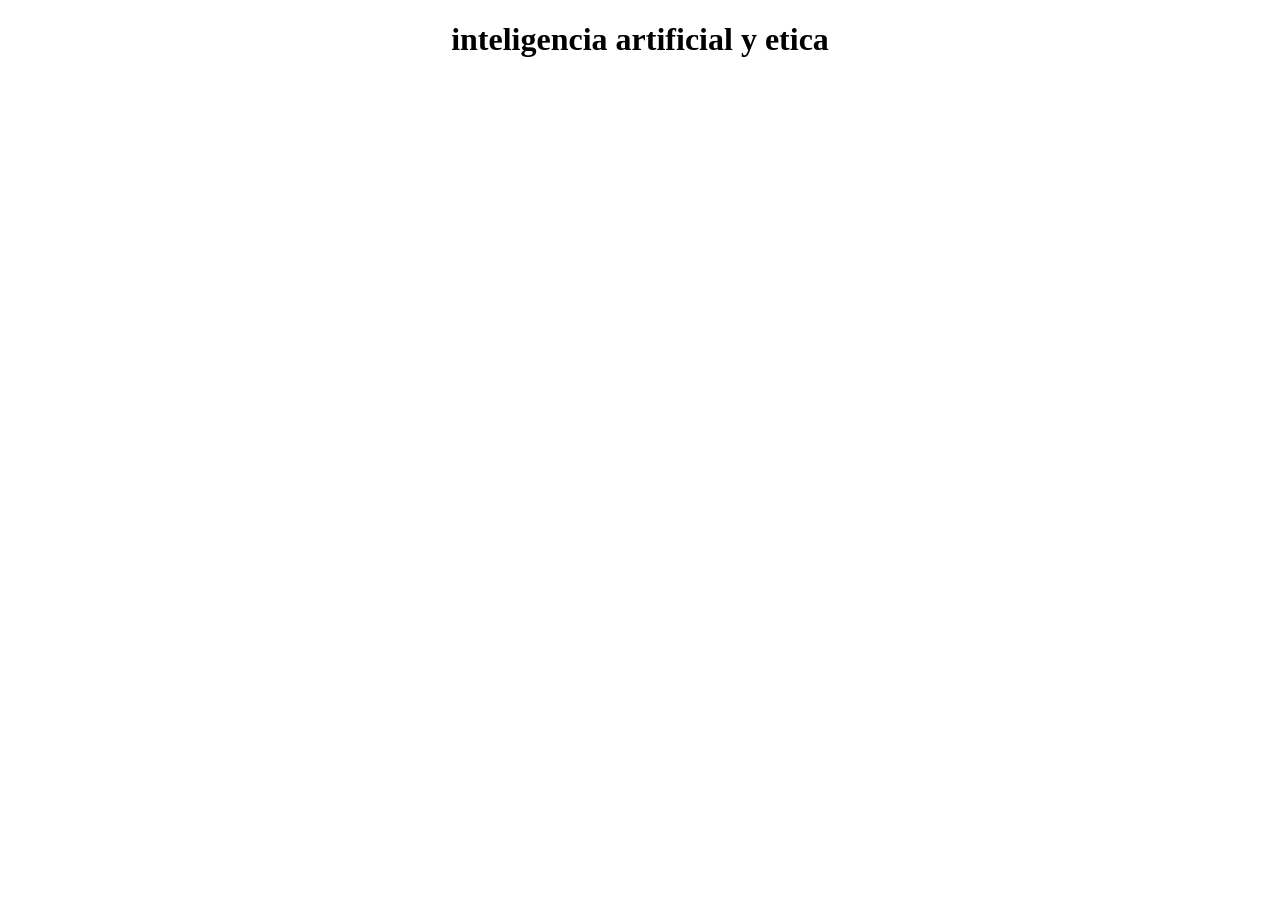
==== Inteligencia artificial.html @ 227110f7 "el titulo del tema" ====
<!DOCTYPE html>
<html lang="en">
<head>
    <meta charset="UTF-8">
    <meta name="viewport" content="width=device-width, initial-scale=1.0">
    <title>Inteligencia artificial y etica</title>
    <link rel="stylesheet" href="Inteligencia artificial.css">
</head>
<body>
    <h1>inteligencia artificial y etica</h1>
</body>
</html>
---- Inteligencia artificial.css ----
h1{
    text-align: center;
}
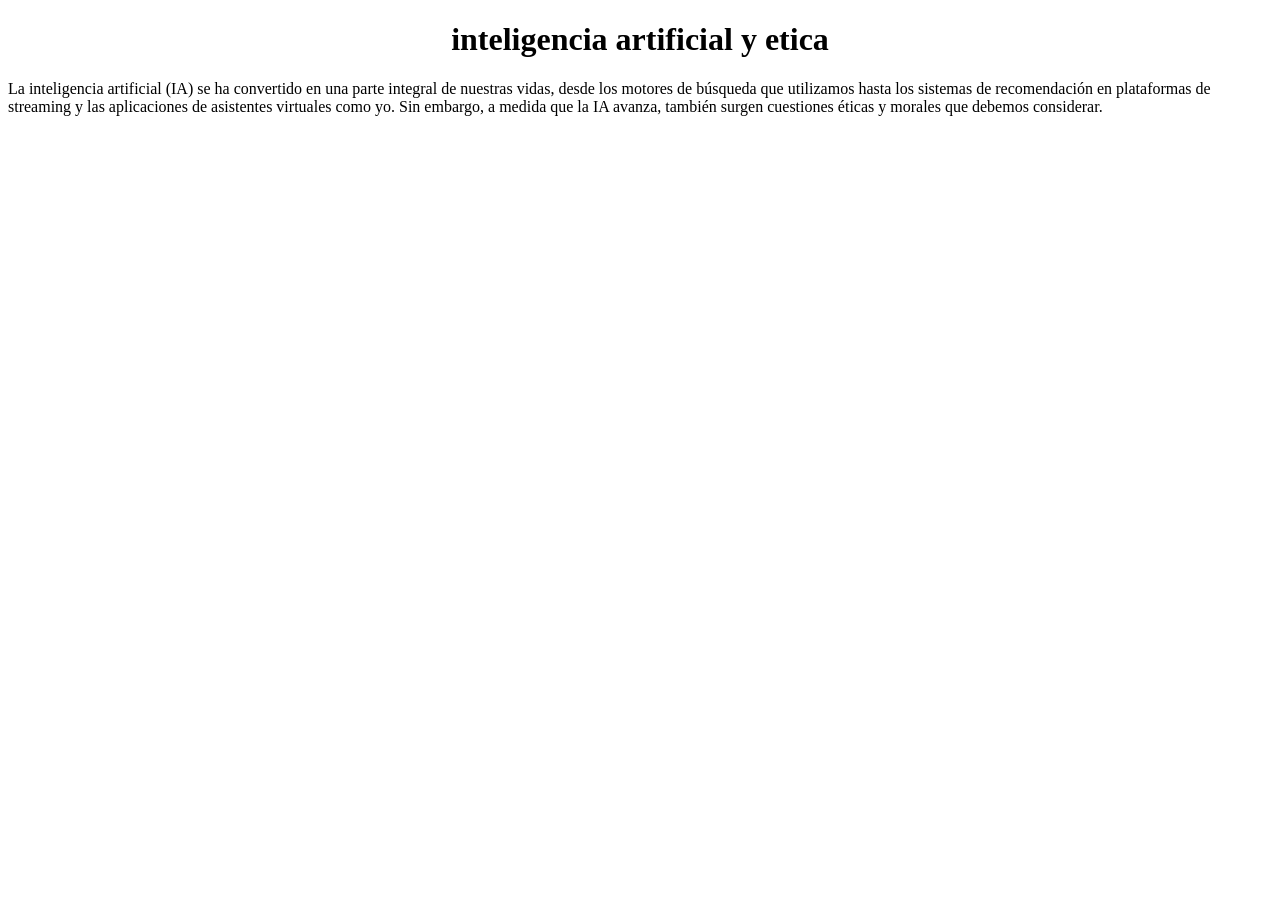
==== commit 5d95e475: "agregar el primer parrafo" ====
--- a/Inteligencia artificial.html
+++ b/Inteligencia artificial.html
@@ -8,5 +8,11 @@
 </head>
 <body>
     <h1>inteligencia artificial y etica</h1>
+    <p>La inteligencia artificial (IA) se ha convertido en una parte 
+        integral de nuestras vidas, desde los motores de búsqueda que 
+        utilizamos hasta los sistemas de recomendación en plataformas 
+        de streaming y las aplicaciones de asistentes virtuales como 
+        yo. Sin embargo, a medida que la IA avanza, también surgen 
+        cuestiones éticas y morales que debemos considerar.</p>
 </body>
 </html>
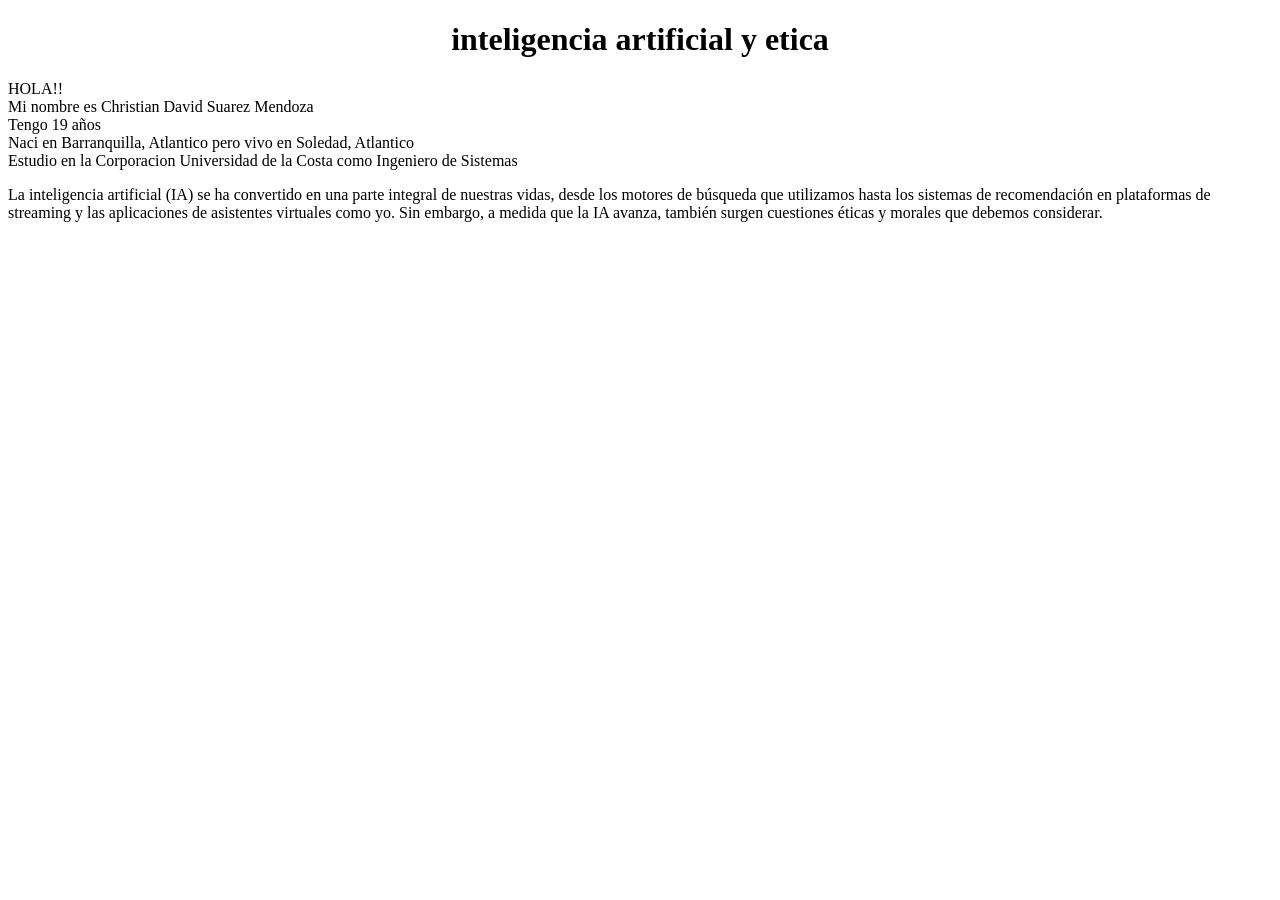
==== commit 3bf165d8: "se agrego una pequeña presentacion" ====
--- a/Inteligencia artificial.html
+++ b/Inteligencia artificial.html
@@ -8,6 +8,10 @@
 </head>
 <body>
     <h1>inteligencia artificial y etica</h1>
+    <p>HOLA!! <br>Mi nombre es Christian David Suarez Mendoza
+    <br>Tengo 19 años <br>Naci en Barranquilla, Atlantico pero vivo
+    en Soledad, Atlantico <br>Estudio en la Corporacion Universidad
+    de la Costa como Ingeniero de Sistemas</p>
     <p>La inteligencia artificial (IA) se ha convertido en una parte 
         integral de nuestras vidas, desde los motores de búsqueda que 
         utilizamos hasta los sistemas de recomendación en plataformas 
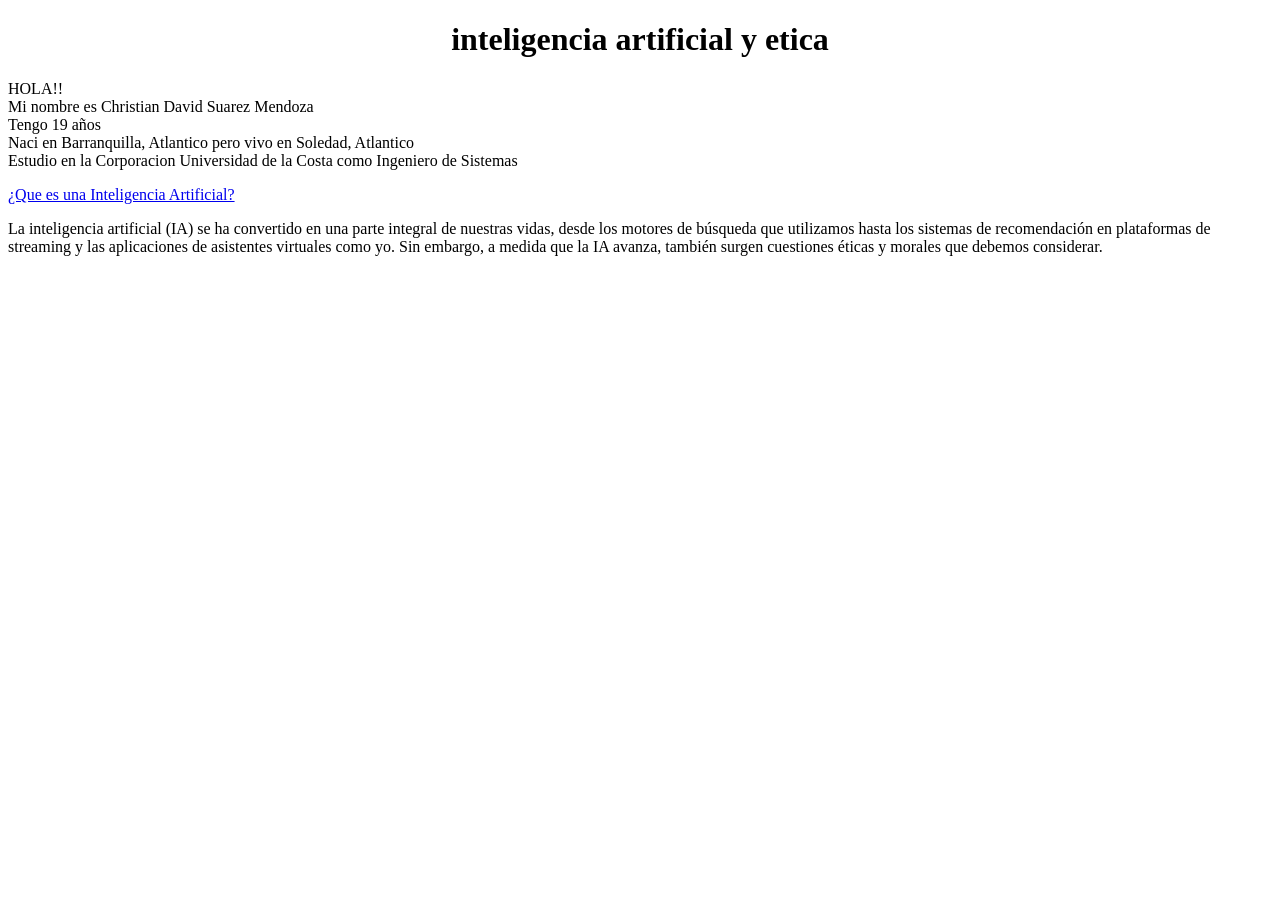
==== commit 959fea2c: "un link a wikipedia para dar informacion" ====
--- a/Inteligencia artificial.html
+++ b/Inteligencia artificial.html
@@ -12,6 +12,11 @@
     <br>Tengo 19 años <br>Naci en Barranquilla, Atlantico pero vivo
     en Soledad, Atlantico <br>Estudio en la Corporacion Universidad
     de la Costa como Ingeniero de Sistemas</p>
+
+    <a href="https://es.wikipedia.org/wiki/Inteligencia_artificial">
+        ¿Que es una Inteligencia Artificial?
+    </a>
+    
     <p>La inteligencia artificial (IA) se ha convertido en una parte 
         integral de nuestras vidas, desde los motores de búsqueda que 
         utilizamos hasta los sistemas de recomendación en plataformas 
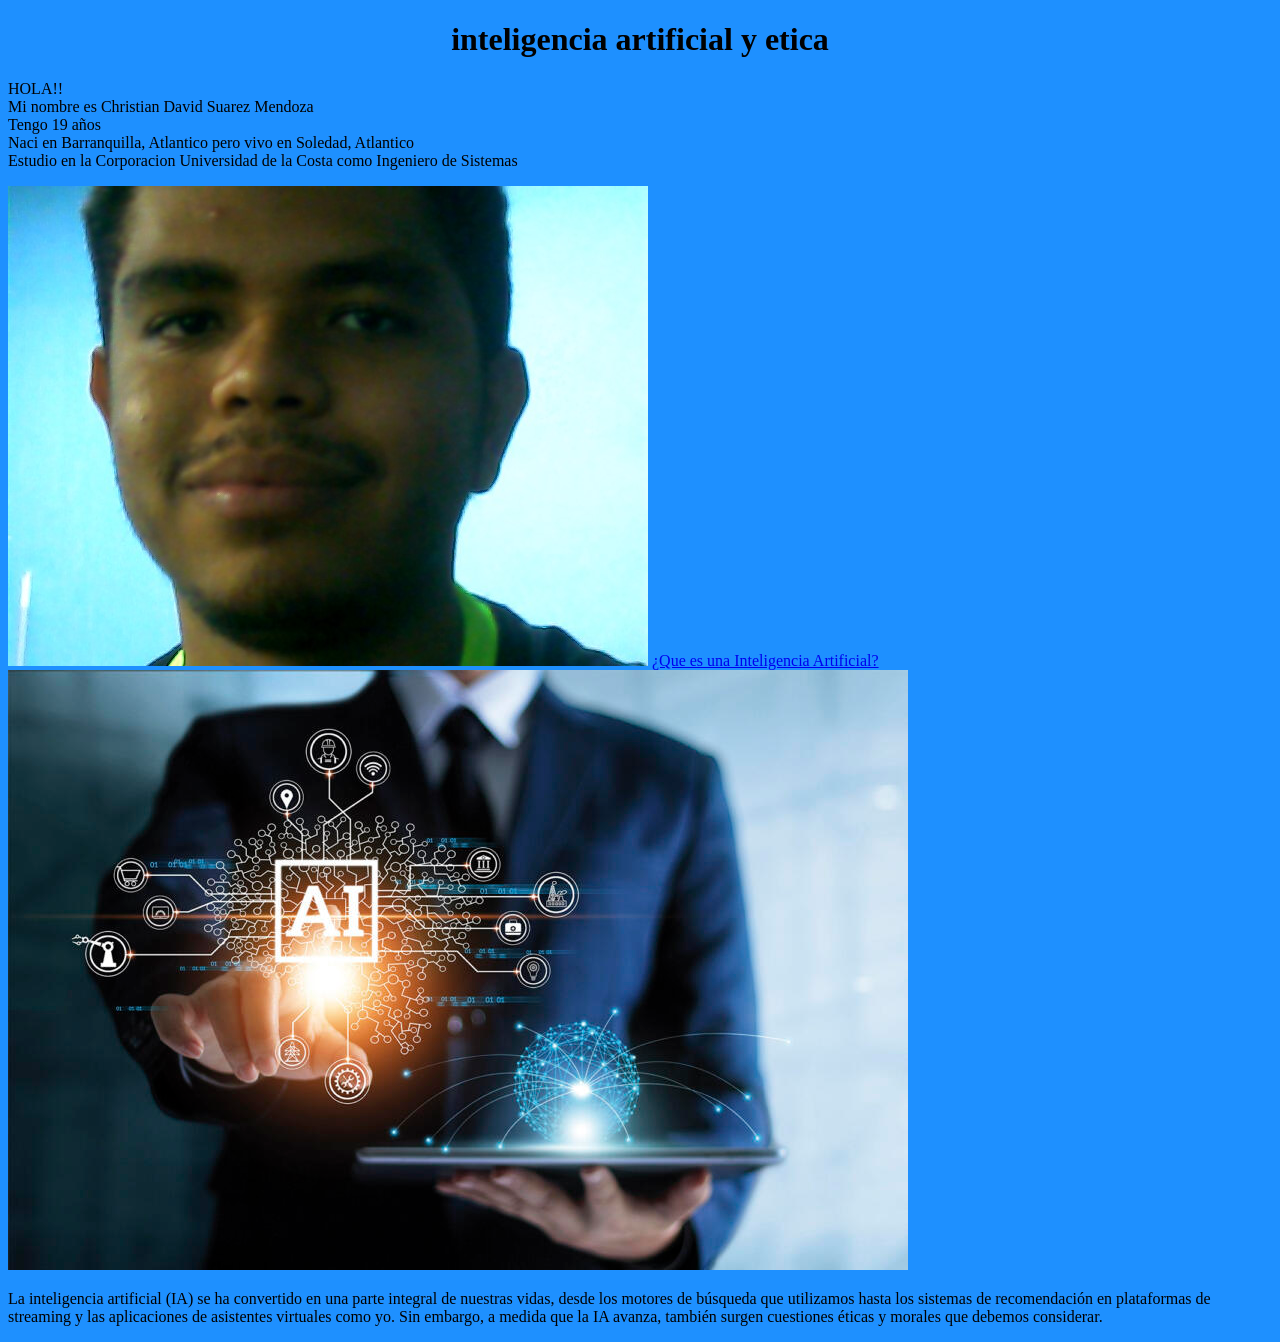
==== commit 9c0dcde3: "algunos cambios y mejoras en el estilo" ====
--- a/Inteligencia artificial.html
+++ b/Inteligencia artificial.html
@@ -13,9 +13,15 @@
     en Soledad, Atlantico <br>Estudio en la Corporacion Universidad
     de la Costa como Ingeniero de Sistemas</p>
 
-    <a href="https://es.wikipedia.org/wiki/Inteligencia_artificial">
+    <img src="WIN_20230827_00_23_31_Pro.jpg" alt="Christian">
+
+    <a href="https://es.wikipedia.org/wiki/Inteligencia_artificial"
+    target="_blank">
         ¿Que es una Inteligencia Artificial?
     </a>
+
+    <img src="inteligencia-artificial-900x600.jpg" 
+    alt="Inteligencia_artificial">
     
     <p>La inteligencia artificial (IA) se ha convertido en una parte 
         integral de nuestras vidas, desde los motores de búsqueda que 
--- a/Inteligencia artificial.css
+++ b/Inteligencia artificial.css
@@ -1,3 +1,11 @@
 h1{
     text-align: center;
+}
+
+body{
+    background-color: dodgerblue;
+}
+
+p{
+    font-family: 'Times New Roman', Times, serif;
 }
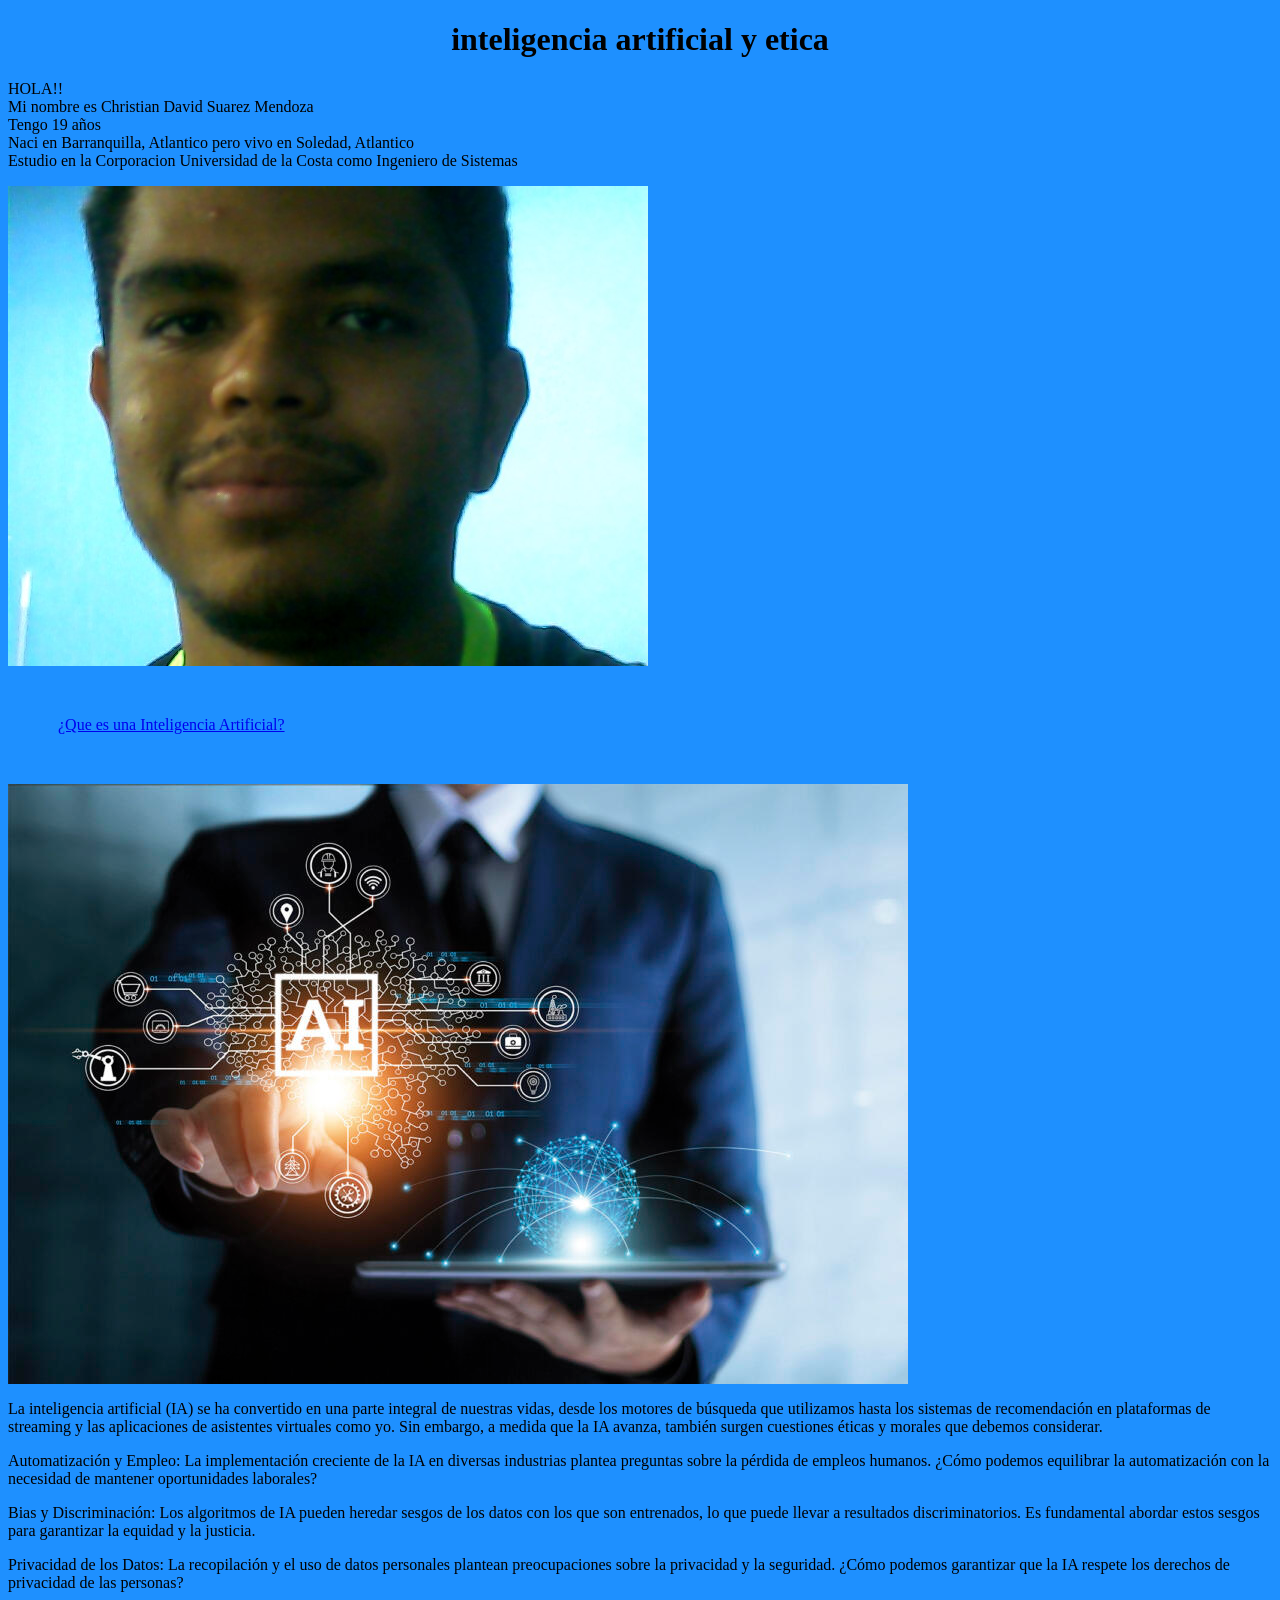
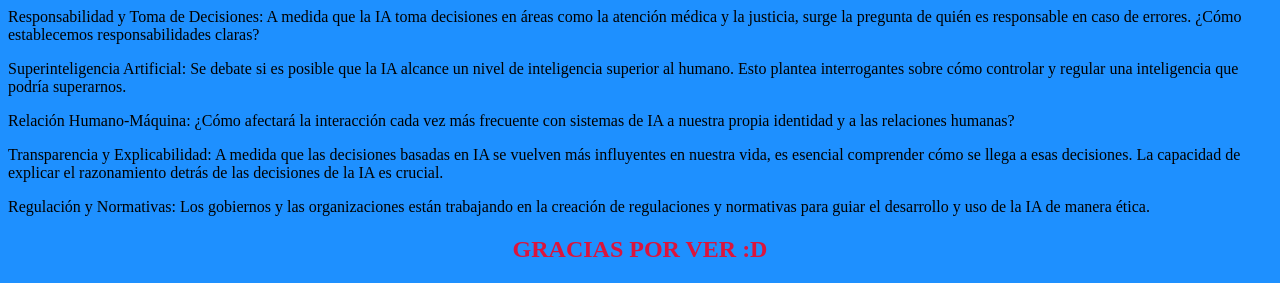
==== commit b4418d73: "terminar la pagina" ====
--- a/Inteligencia artificial.html
+++ b/Inteligencia artificial.html
@@ -29,5 +29,64 @@
         de streaming y las aplicaciones de asistentes virtuales como 
         yo. Sin embargo, a medida que la IA avanza, también surgen 
         cuestiones éticas y morales que debemos considerar.</p>
+
+    <p>
+        Automatización y Empleo: La implementación creciente de la IA 
+        en diversas industrias plantea preguntas sobre la pérdida de 
+        empleos humanos. ¿Cómo podemos equilibrar la automatización 
+        con la necesidad de mantener oportunidades laborales?
+    </p>
+
+    <p>
+        Bias y Discriminación: Los algoritmos de IA pueden heredar 
+        sesgos de los datos con los que son entrenados, lo que puede 
+        llevar a resultados discriminatorios. Es fundamental abordar 
+        estos sesgos para garantizar la equidad y la justicia.
+    </p>
+
+    <p>
+        Privacidad de los Datos: La recopilación y el uso de datos 
+        personales plantean preocupaciones sobre la privacidad y la 
+        seguridad. ¿Cómo podemos garantizar que la IA respete los 
+        derechos de privacidad de las personas?
+    </p>
+
+    <p>
+        Responsabilidad y Toma de Decisiones: A medida que la IA toma 
+        decisiones en áreas como la atención médica y la justicia, 
+        surge la pregunta de quién es responsable en caso de errores. 
+        ¿Cómo establecemos responsabilidades claras?
+    </p>
+
+    <p>
+        Superinteligencia Artificial: Se debate si es posible que la 
+        IA alcance un nivel de inteligencia superior al humano. Esto 
+        plantea interrogantes sobre cómo controlar y regular una 
+        inteligencia que podría superarnos.
+    </p>
+
+    <p>
+        Relación Humano-Máquina: ¿Cómo afectará la interacción cada 
+        vez más frecuente con sistemas de IA a nuestra propia 
+        identidad y a las relaciones humanas?
+    </p>
+
+    <p>
+        Transparencia y Explicabilidad: A medida que las decisiones 
+        basadas en IA se vuelven más influyentes en nuestra vida, es 
+        esencial comprender cómo se llega a esas decisiones. La 
+        capacidad de explicar el razonamiento detrás de las decisiones 
+        de la IA es crucial.
+    </p>
+
+    <p>
+        Regulación y Normativas: Los gobiernos y las organizaciones 
+        están trabajando en la creación de regulaciones y normativas 
+        para guiar el desarrollo y uso de la IA de manera ética.
+    </p>
+
+    <h2>
+        GRACIAS POR VER :D
+    </h2>
 </body>
 </html>
--- a/Inteligencia artificial.css
+++ b/Inteligencia artificial.css
@@ -8,4 +8,17 @@
 
 p{
     font-family: 'Times New Roman', Times, serif;
+}
+
+a, img{
+    display: block;
+}
+
+a{
+    margin: 50px;
+}
+
+h2{
+    text-align: center;
+    color: crimson;
 }
